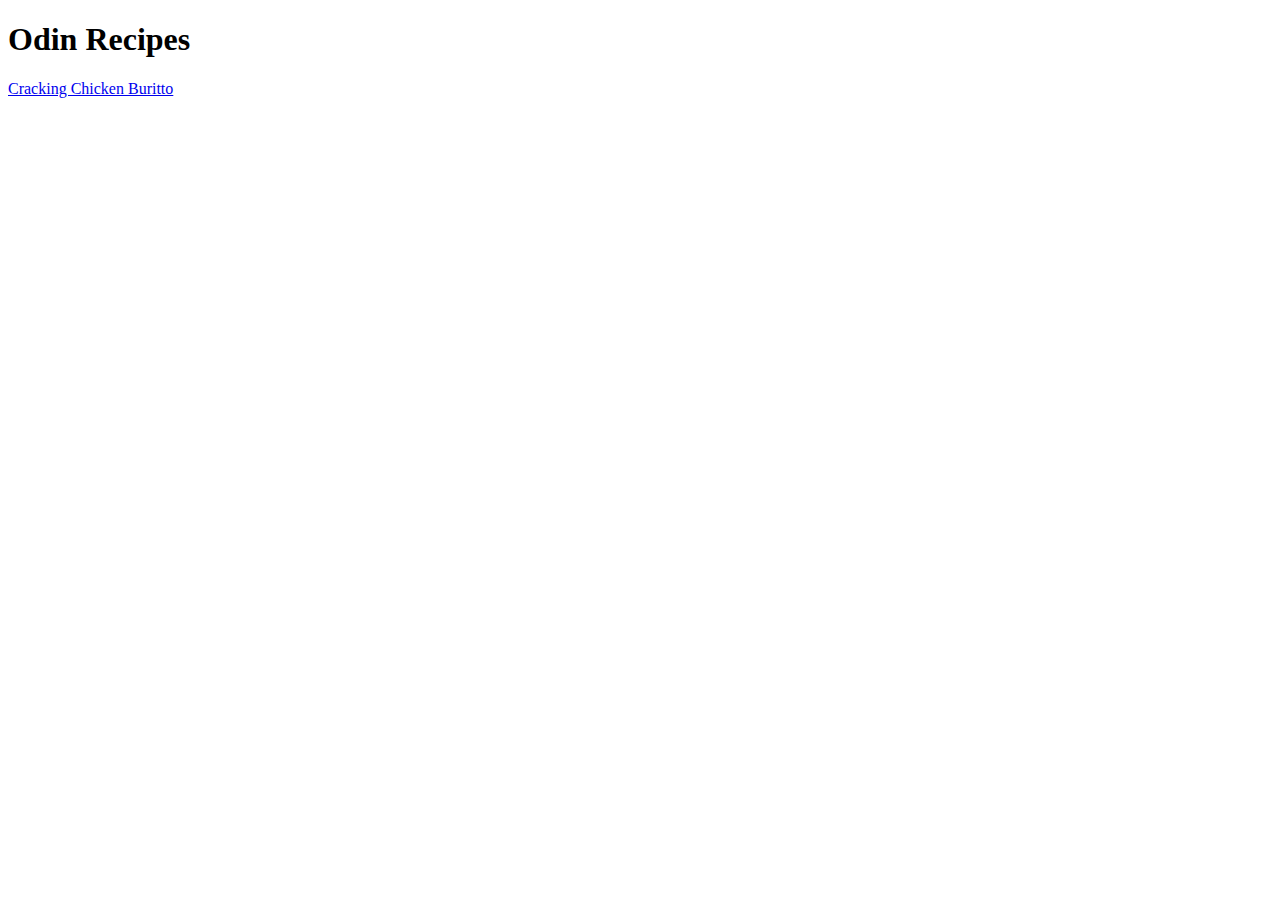
==== recipes.html @ 53f2ae6b "Add recipes.html" ====
<!DOCTYPE html>
<html lang="en">
<head>
    <meta charset="UTF-8">
    <meta name="viewport" content="width=device-width, initial-scale=1.0">
    <title>Odin Recipes</title>
</head>
<body>
    <h1>Odin Recipes</h1>

    <a href="./recipes/buritto.html" rel="noopener noreferrer">Cracking Chicken Buritto</a>
    
</body>
</html>
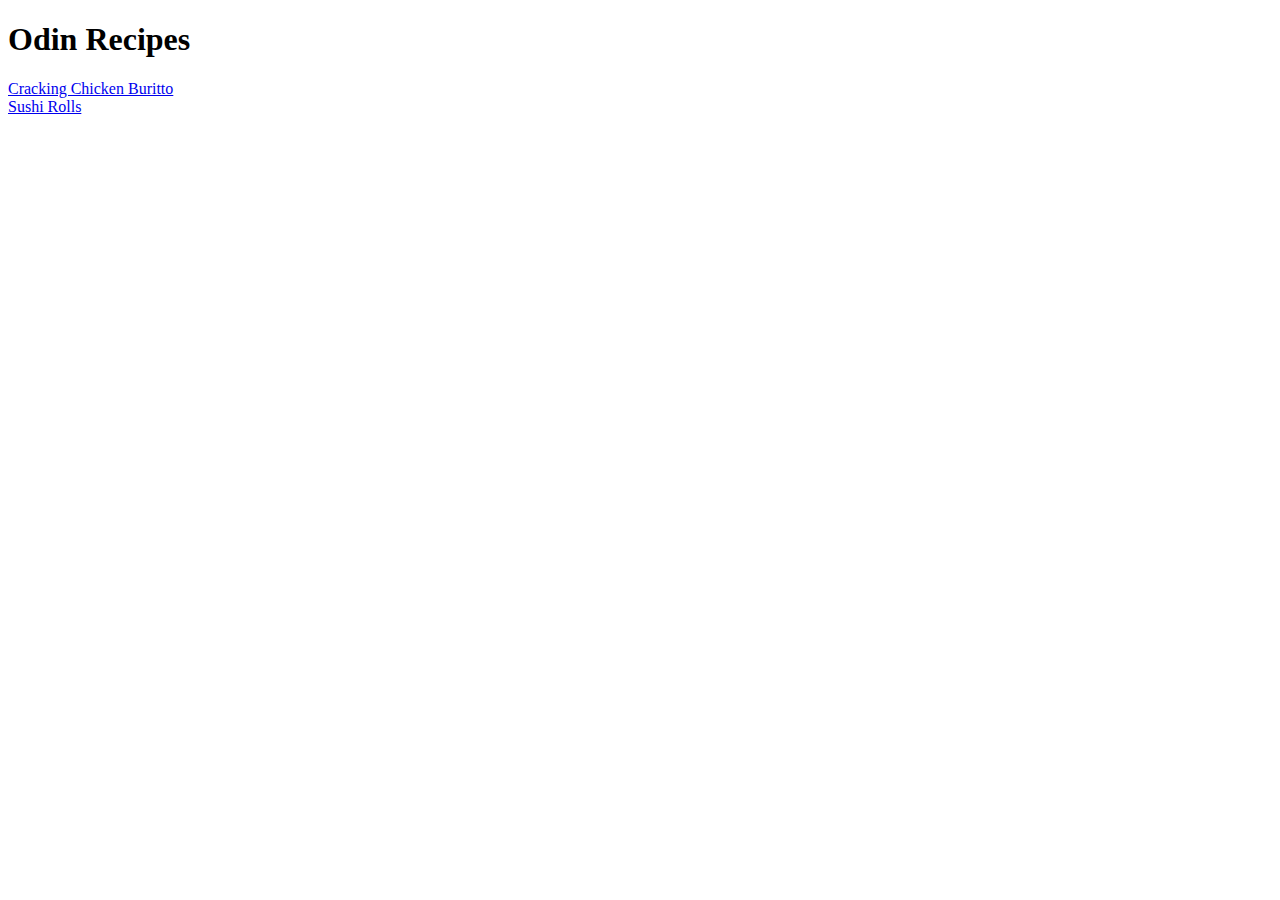
==== commit 8f843b8e: "Add recipes.html" ====
--- a/recipes.html
+++ b/recipes.html
@@ -7,8 +7,12 @@
 </head>
 <body>
     <h1>Odin Recipes</h1>
-
-    <a href="./recipes/buritto.html" rel="noopener noreferrer">Cracking Chicken Buritto</a>
     
+    <ui>
+        <li><a href="./recipes/buritto.html" rel="noopener noreferrer">Cracking Chicken Buritto</a></li>
+        <li><a href="./recipes/sushirolls.html" rel="noopener noreferrer">Sushi Rolls</a></li>
+        <li><a href=""></a></li>
+    
+    </ul>
 </body>
 </html>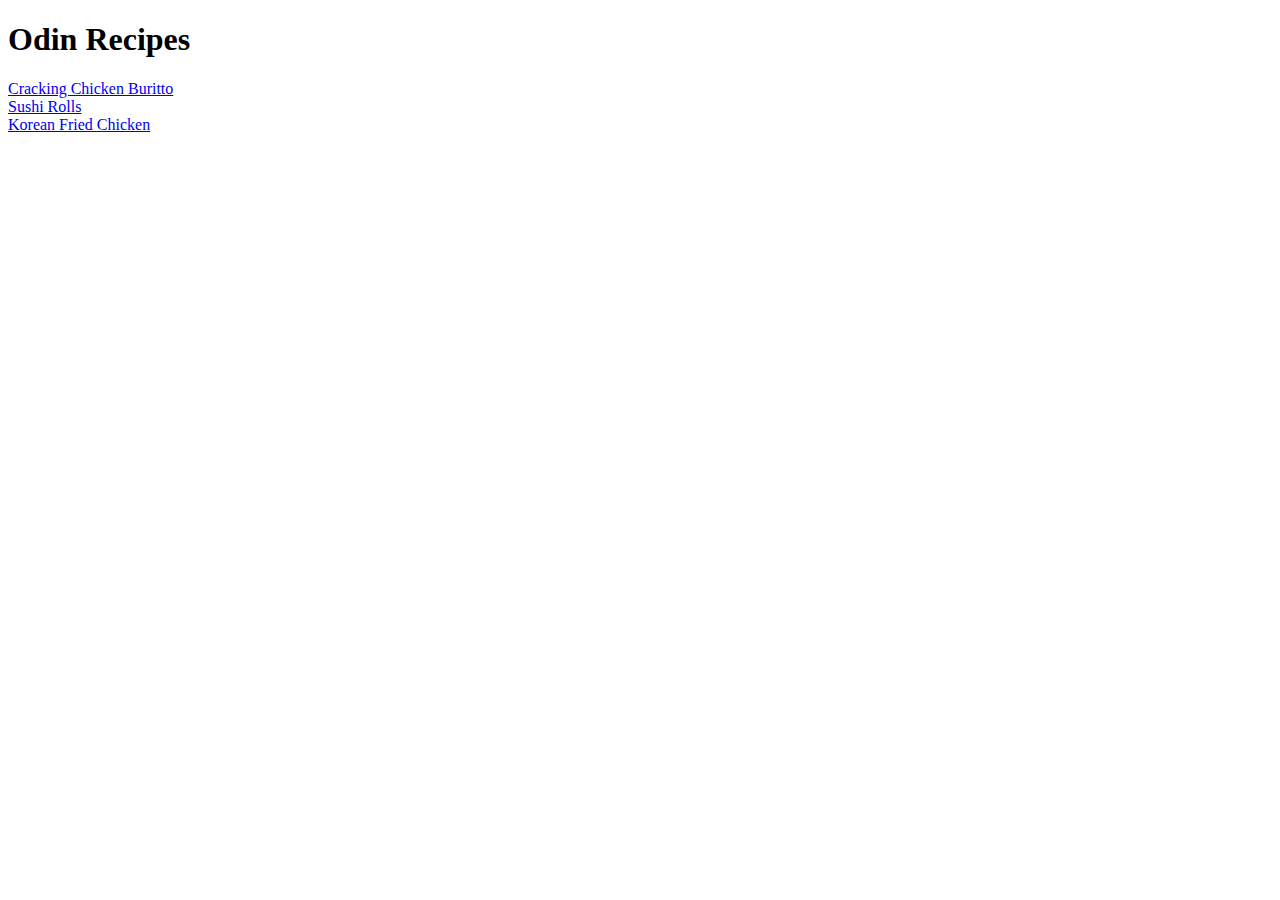
==== commit e116a592: "Add recipes.html" ====
--- a/recipes.html
+++ b/recipes.html
@@ -7,11 +7,11 @@
 </head>
 <body>
     <h1>Odin Recipes</h1>
-    
+
     <ui>
         <li><a href="./recipes/buritto.html" rel="noopener noreferrer">Cracking Chicken Buritto</a></li>
         <li><a href="./recipes/sushirolls.html" rel="noopener noreferrer">Sushi Rolls</a></li>
-        <li><a href=""></a></li>
+        <li><a href="./recipes/friedchicken.html" rel="noopener noreferrer">Korean Fried Chicken</a></li>
     
     </ul>
 </body>
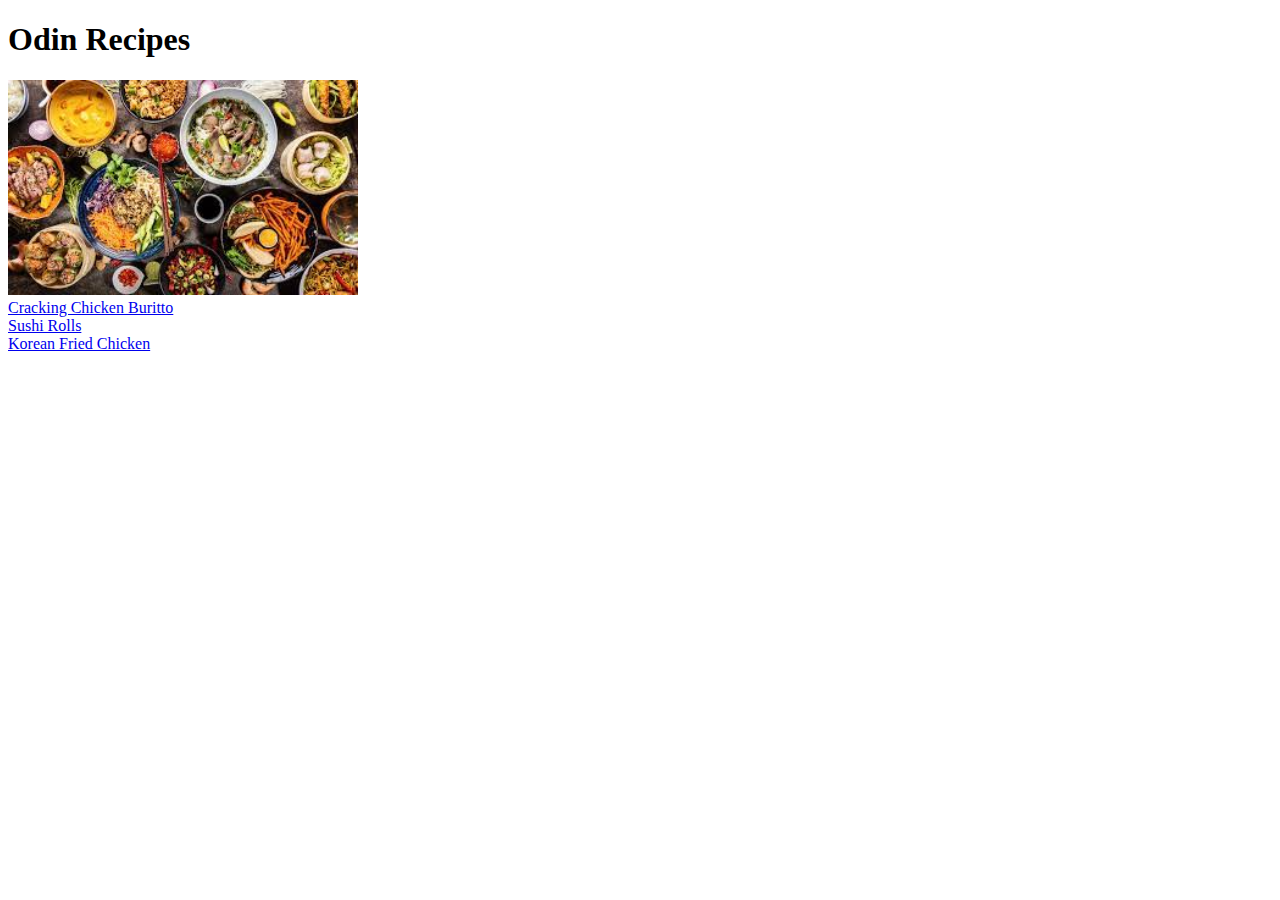
==== commit 67df9b3e: "Add recipes.html" ====
--- a/recipes.html
+++ b/recipes.html
@@ -8,6 +8,8 @@
 <body>
     <h1>Odin Recipes</h1>
 
+    <img src="./recipes/images/food.jpg" alt="World Wide Food" width="350px">
+
     <ui>
         <li><a href="./recipes/buritto.html" rel="noopener noreferrer">Cracking Chicken Buritto</a></li>
         <li><a href="./recipes/sushirolls.html" rel="noopener noreferrer">Sushi Rolls</a></li>
